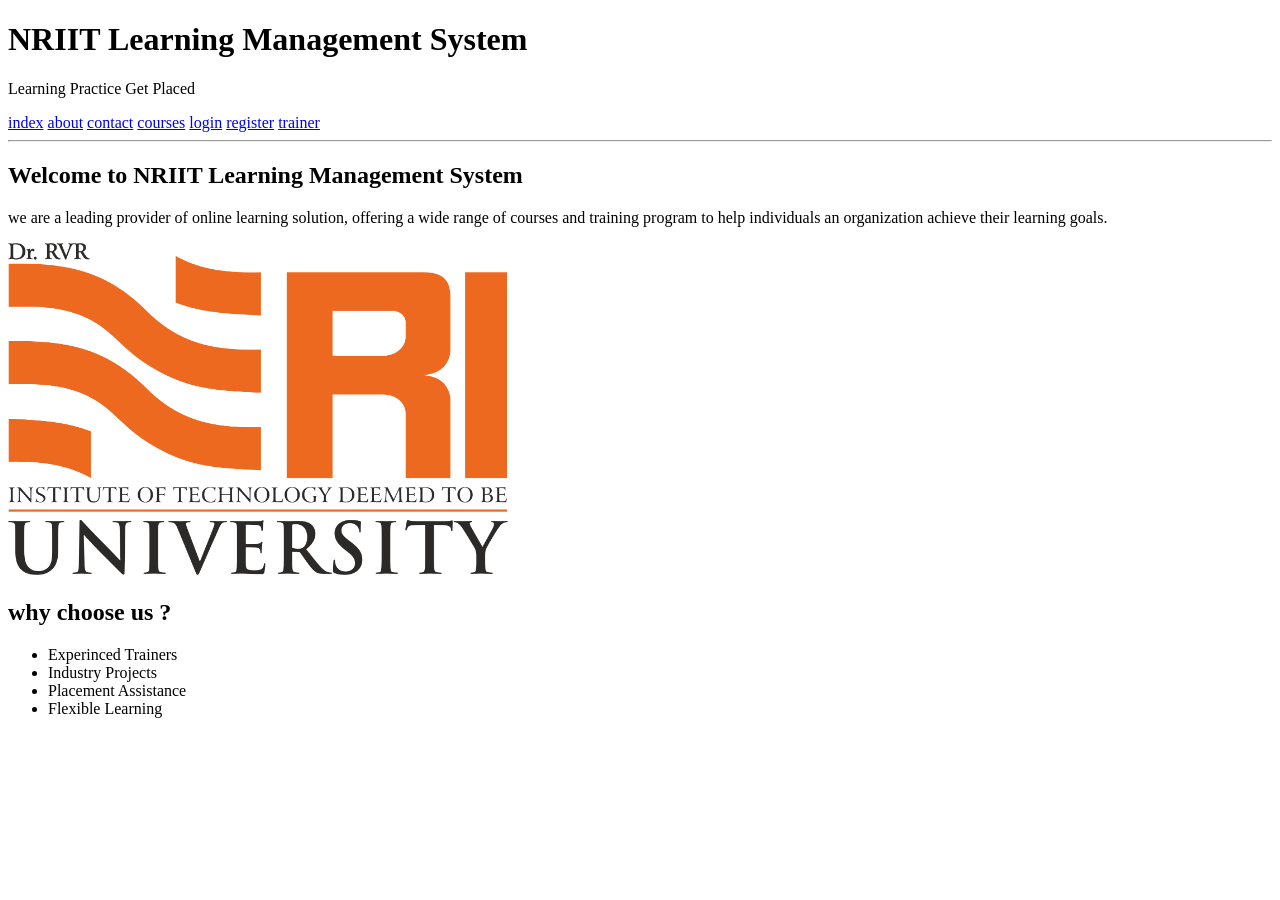
==== index.html @ a6a8e7ea "html" ====
<!DOCTYPE html>
<html lang="en">
<head>
    <meta charset="UTF-8">
    <meta name="viewport" content="width=device-width, initial-scale=1.0">
    <title>Python FullStack</title>
</head>
<body>
    <header>
    <h1>NRIIT Learning Management System</h1>
    <p>Learning Practice Get Placed</p>
    <nav>
        <a href="index.html">index</a>
        <a href="about.html">about</a>
        <a href="contact.html">contact</a>
        <a href="courses.html">courses</a>
        <a href="login.html">login</a>
        <a href="register.html">register</a>
        <a href="trainer.html">trainer</a>
    </nav>
    <hr>
    </header>
    <main>
        <section>
            <h2>Welcome to NRIIT Learning Management System</h2>
            <p>we are a leading provider of online learning solution, offering a wide range of courses and training program to help  individuals an organization achieve their learning goals.</p>
            <img src="images/image.jpg" alt="Banner" width="500">
        </section>
        <section>
            <h2>why choose us ?</h2>
            <ul>
                <li>Experinced Trainers</li>
                <li>Industry Projects </li>
                <li>Placement Assistance</li>
                <li>Flexible Learning</li>
            </ul>
        </section>
    </main>
    
</body>
</html>
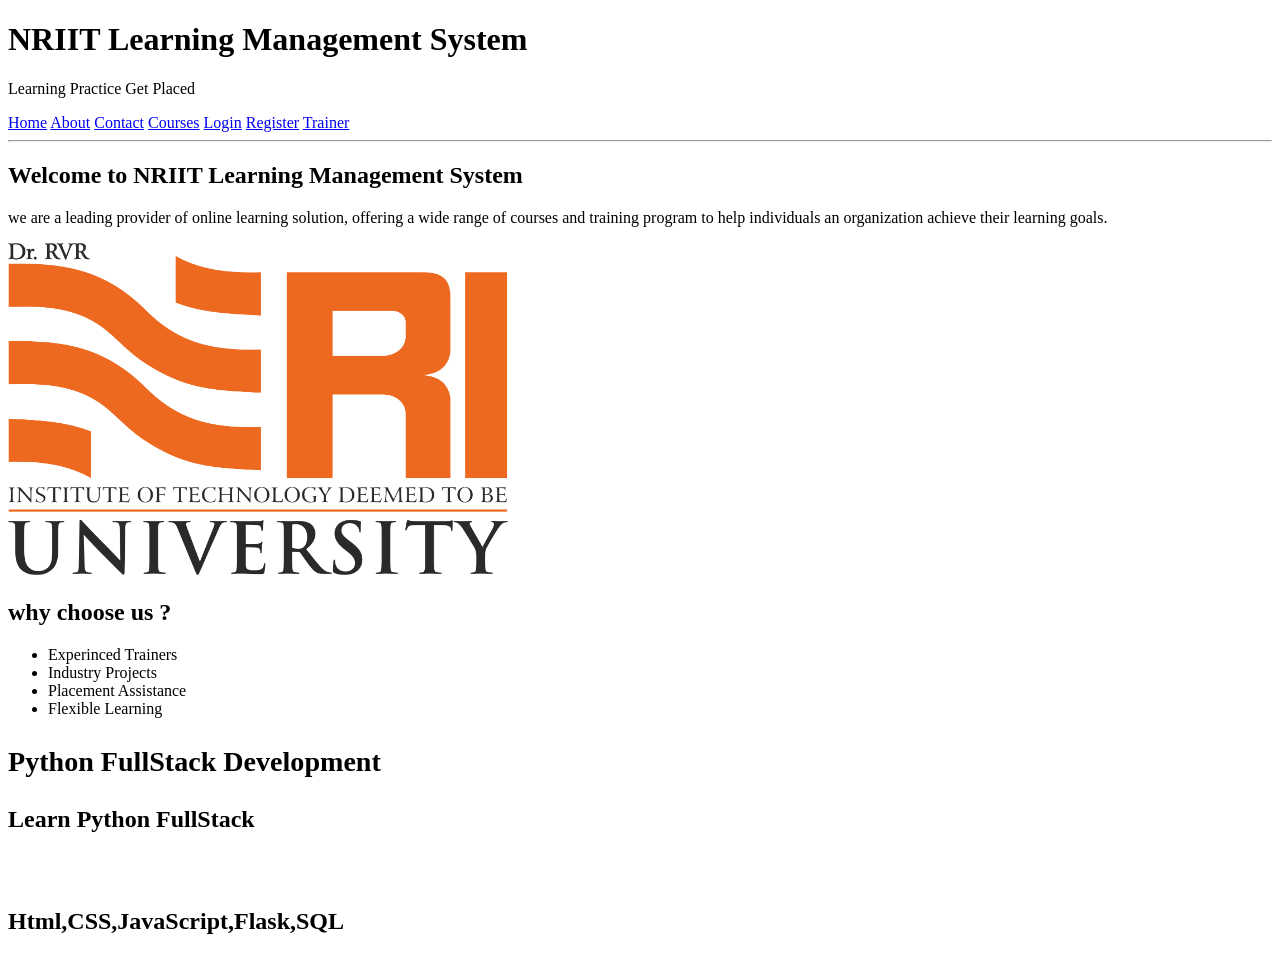
==== commit 03bb2e47: "update index.html" ====
--- a/index.html
+++ b/index.html
@@ -10,13 +10,13 @@
     <h1>NRIIT Learning Management System</h1>
     <p>Learning Practice Get Placed</p>
     <nav>
-        <a href="index.html">index</a>
-        <a href="about.html">about</a>
-        <a href="contact.html">contact</a>
-        <a href="courses.html">courses</a>
-        <a href="login.html">login</a>
-        <a href="register.html">register</a>
-        <a href="trainer.html">trainer</a>
+        <a href="index.html">Home</a>
+        <a href="about.html">About</a>
+        <a href="contact.html">Contact</a>
+        <a href="courses.html">Courses</a>
+        <a href="login.html">Login</a>
+        <a href="register.html">Register</a>
+        <a href="trainer.html">Trainer</a>
     </nav>
     <hr>
     </header>
@@ -35,6 +35,17 @@
                 <li>Flexible Learning</li>
             </ul>
         </section>
+        <section>
+            <h2>
+                <article>
+                    <h3>Python FullStack Development</h3>
+                    <p>Learn Python FullStack</p><br>
+                    <p>
+                        Html,CSS,JavaScript,Flask,SQL
+                    </p>
+                </article>
+            </h2>
+        </section>
     </main>
     
 </body>
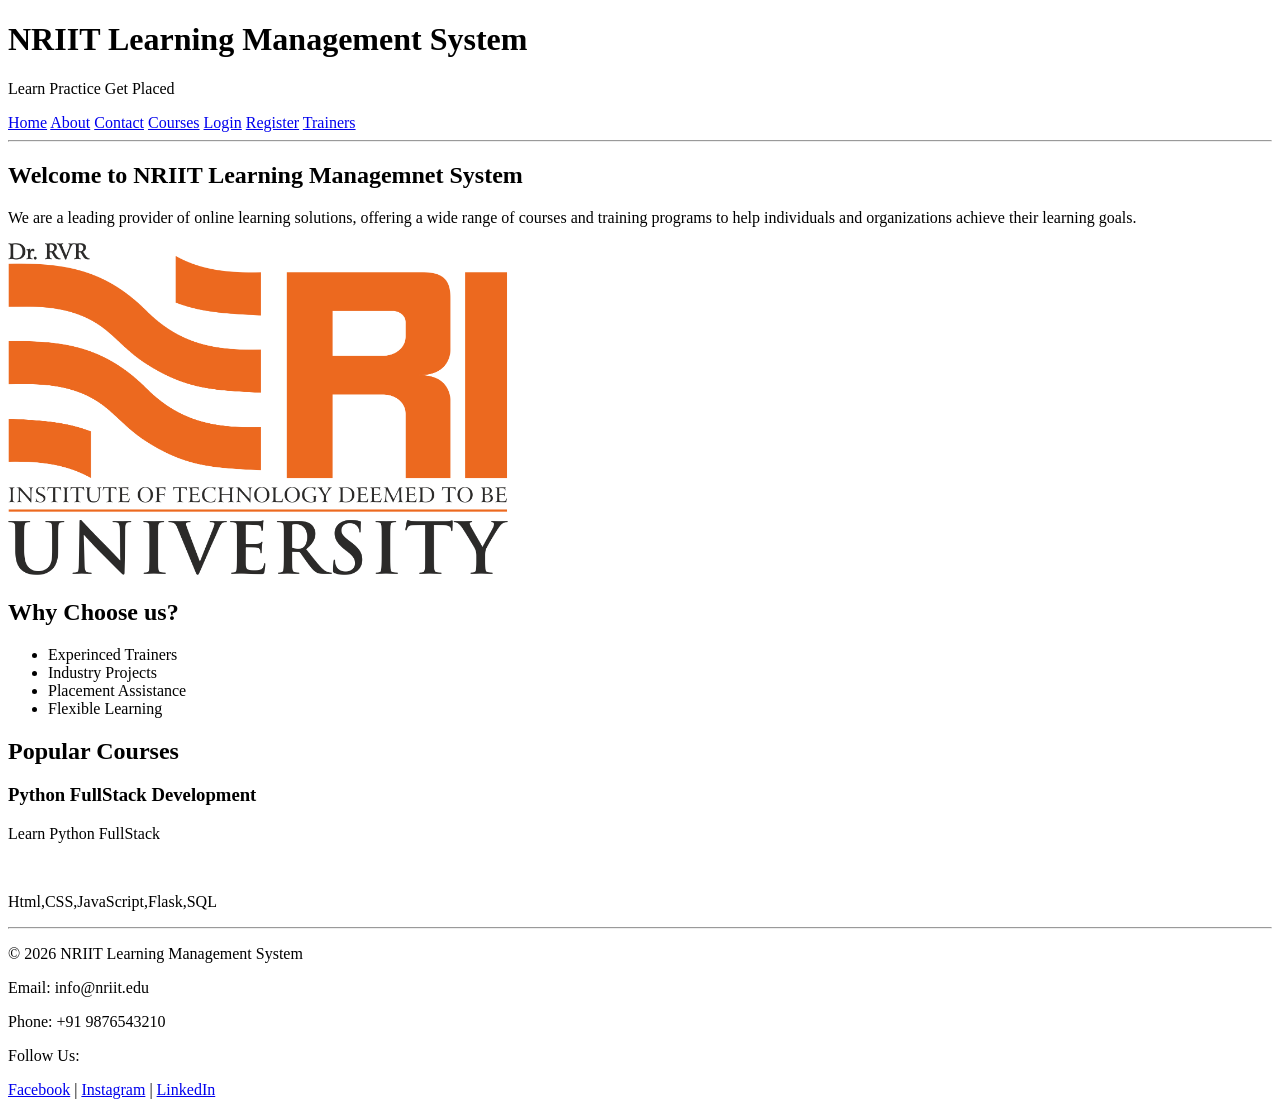
==== commit 128e76ac: "html completed" ====
--- a/index.html
+++ b/index.html
@@ -1,52 +1,65 @@
 <!DOCTYPE html>
 <html lang="en">
+
 <head>
     <meta charset="UTF-8">
     <meta name="viewport" content="width=device-width, initial-scale=1.0">
     <title>Python FullStack</title>
 </head>
+
 <body>
     <header>
-    <h1>NRIIT Learning Management System</h1>
-    <p>Learning Practice Get Placed</p>
-    <nav>
-        <a href="index.html">Home</a>
-        <a href="about.html">About</a>
-        <a href="contact.html">Contact</a>
-        <a href="courses.html">Courses</a>
-        <a href="login.html">Login</a>
-        <a href="register.html">Register</a>
-        <a href="trainer.html">Trainer</a>
-    </nav>
-    <hr>
+        <h1>NRIIT Learning Management System</h1>
+        <p>Learn Practice Get Placed</p>
+        <nav>
+            <a href="index.html">Home</a>
+            <a href="about.html">About</a>
+            <a href="contact.html">Contact</a>
+            <a href="courses.html">Courses</a>
+            <a href="login.html">Login</a>
+            <a href="register.html">Register</a>
+            <a href="trainers.html">Trainers</a>
+        </nav>
+        <hr>
     </header>
     <main>
         <section>
-            <h2>Welcome to NRIIT Learning Management System</h2>
-            <p>we are a leading provider of online learning solution, offering a wide range of courses and training program to help  individuals an organization achieve their learning goals.</p>
+            <h2>Welcome to NRIIT Learning Managemnet System</h2>
+            <p>We are a leading provider of online learning solutions, offering a wide range of courses and training
+                programs to help individuals and organizations achieve their learning goals. </p>
             <img src="images/image.jpg" alt="Banner" width="500">
         </section>
         <section>
-            <h2>why choose us ?</h2>
+            <h2>Why Choose us?</h2>
             <ul>
                 <li>Experinced Trainers</li>
-                <li>Industry Projects </li>
+                <li>Industry Projects</li>
                 <li>Placement Assistance</li>
                 <li>Flexible Learning</li>
             </ul>
         </section>
-        <section>
-            <h2>
-                <article>
-                    <h3>Python FullStack Development</h3>
-                    <p>Learn Python FullStack</p><br>
-                    <p>
-                        Html,CSS,JavaScript,Flask,SQL
-                    </p>
-                </article>
-            </h2>
+        <section> 
+            <h2>Popular Courses</h2>
+            <article>
+                <h3>Python FullStack Development</h3>
+                <p>Learn Python FullStack</p><br>
+                <p>
+                    Html,CSS,JavaScript,Flask,SQL
+                </p>
+            </article>
         </section>
     </main>
-    
+        <footer>
+        <hr>
+        <p>&copy; 2026 NRIIT Learning Management System</p>
+        <p>Email: info@nriit.edu</p>
+        <p>Phone: +91 9876543210</p>
+        <p>Follow Us:</p>
+        <a href="#">Facebook</a> |
+        <a href="#">Instagram</a> |
+        <a href="#">LinkedIn</a>
+    </footer>
+
 </body>
+
 </html>
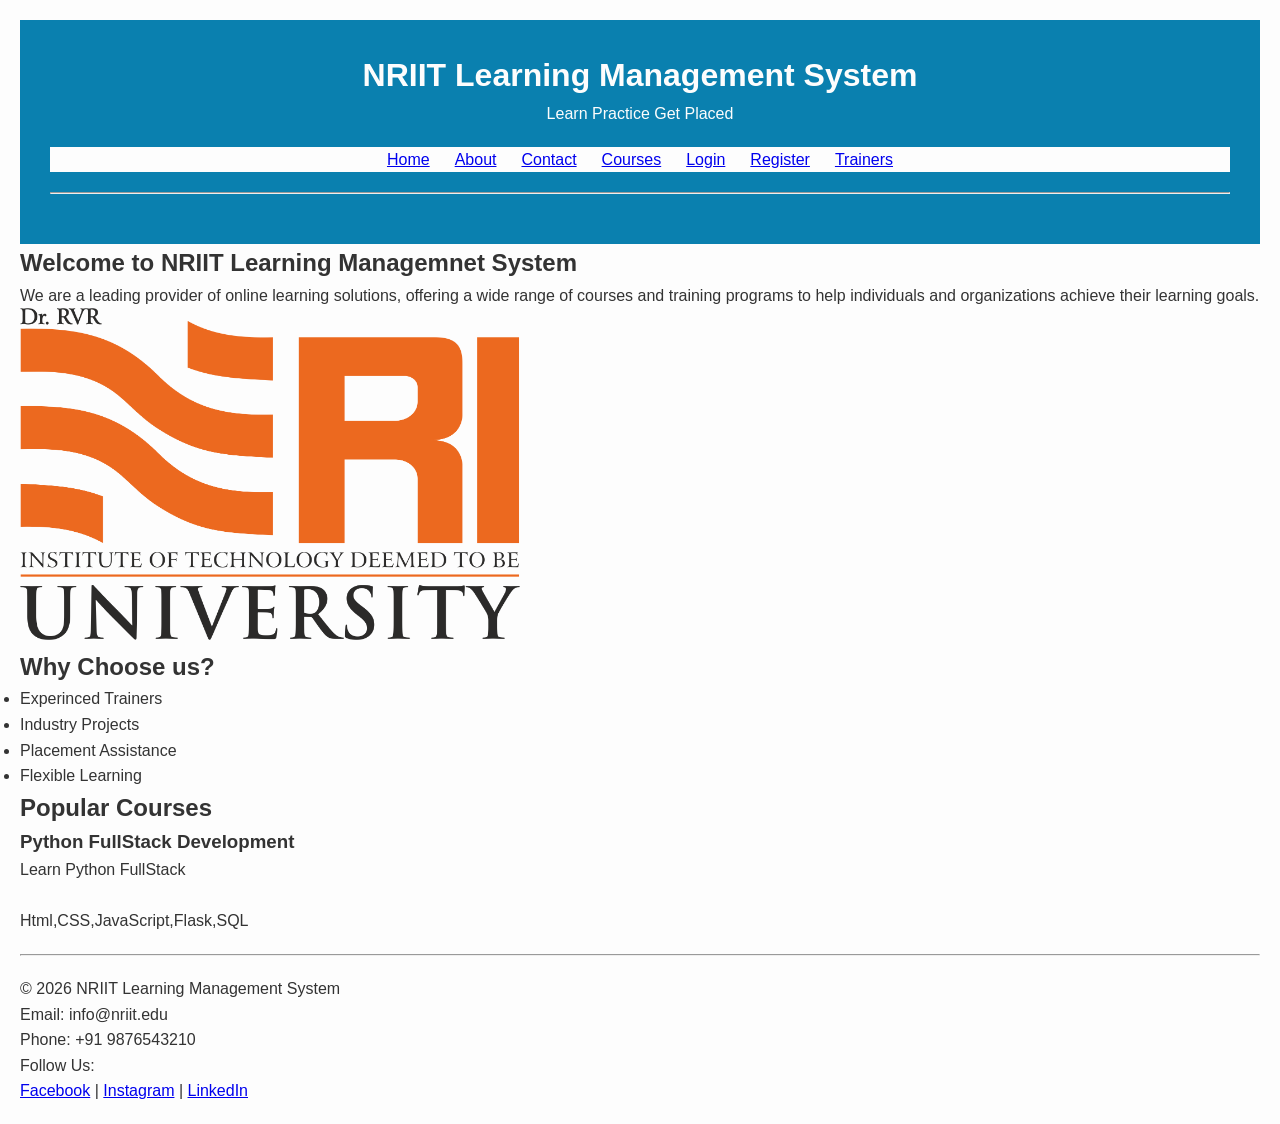
==== commit edb698dc: "updating css" ====
--- a/index.html
+++ b/index.html
@@ -4,6 +4,7 @@
 <head>
     <meta charset="UTF-8">
     <meta name="viewport" content="width=device-width, initial-scale=1.0">
+    <link rel="stylesheet" href="css/style.css">
     <title>Python FullStack</title>
 </head>
 
--- a/css/style.css
+++ b/css/style.css
@@ -0,0 +1,31 @@
+*{
+    margin: 0;
+    padding: 0;
+    box-sizing: border-box;
+
+}
+body{
+    font-family: Arial, Helvetica, sans-serif ;
+    line-height: 1.6;
+    background-color: #fdfdfd;
+    color: #333;
+    padding: 20px;
+}
+header{
+    background-color: #0a80af;
+    color: #fdfdfd; 
+    padding: 30px;
+    text-align: center;
+}
+hr{
+    margin: 20px 0;
+}
+nav{
+    background-color: #fdfdfd;
+    justify-content: center;
+    gap: 25px ;
+    margin-top: 20px ;
+    flex-wrap: wrap;
+    display: flex ;
+
+}
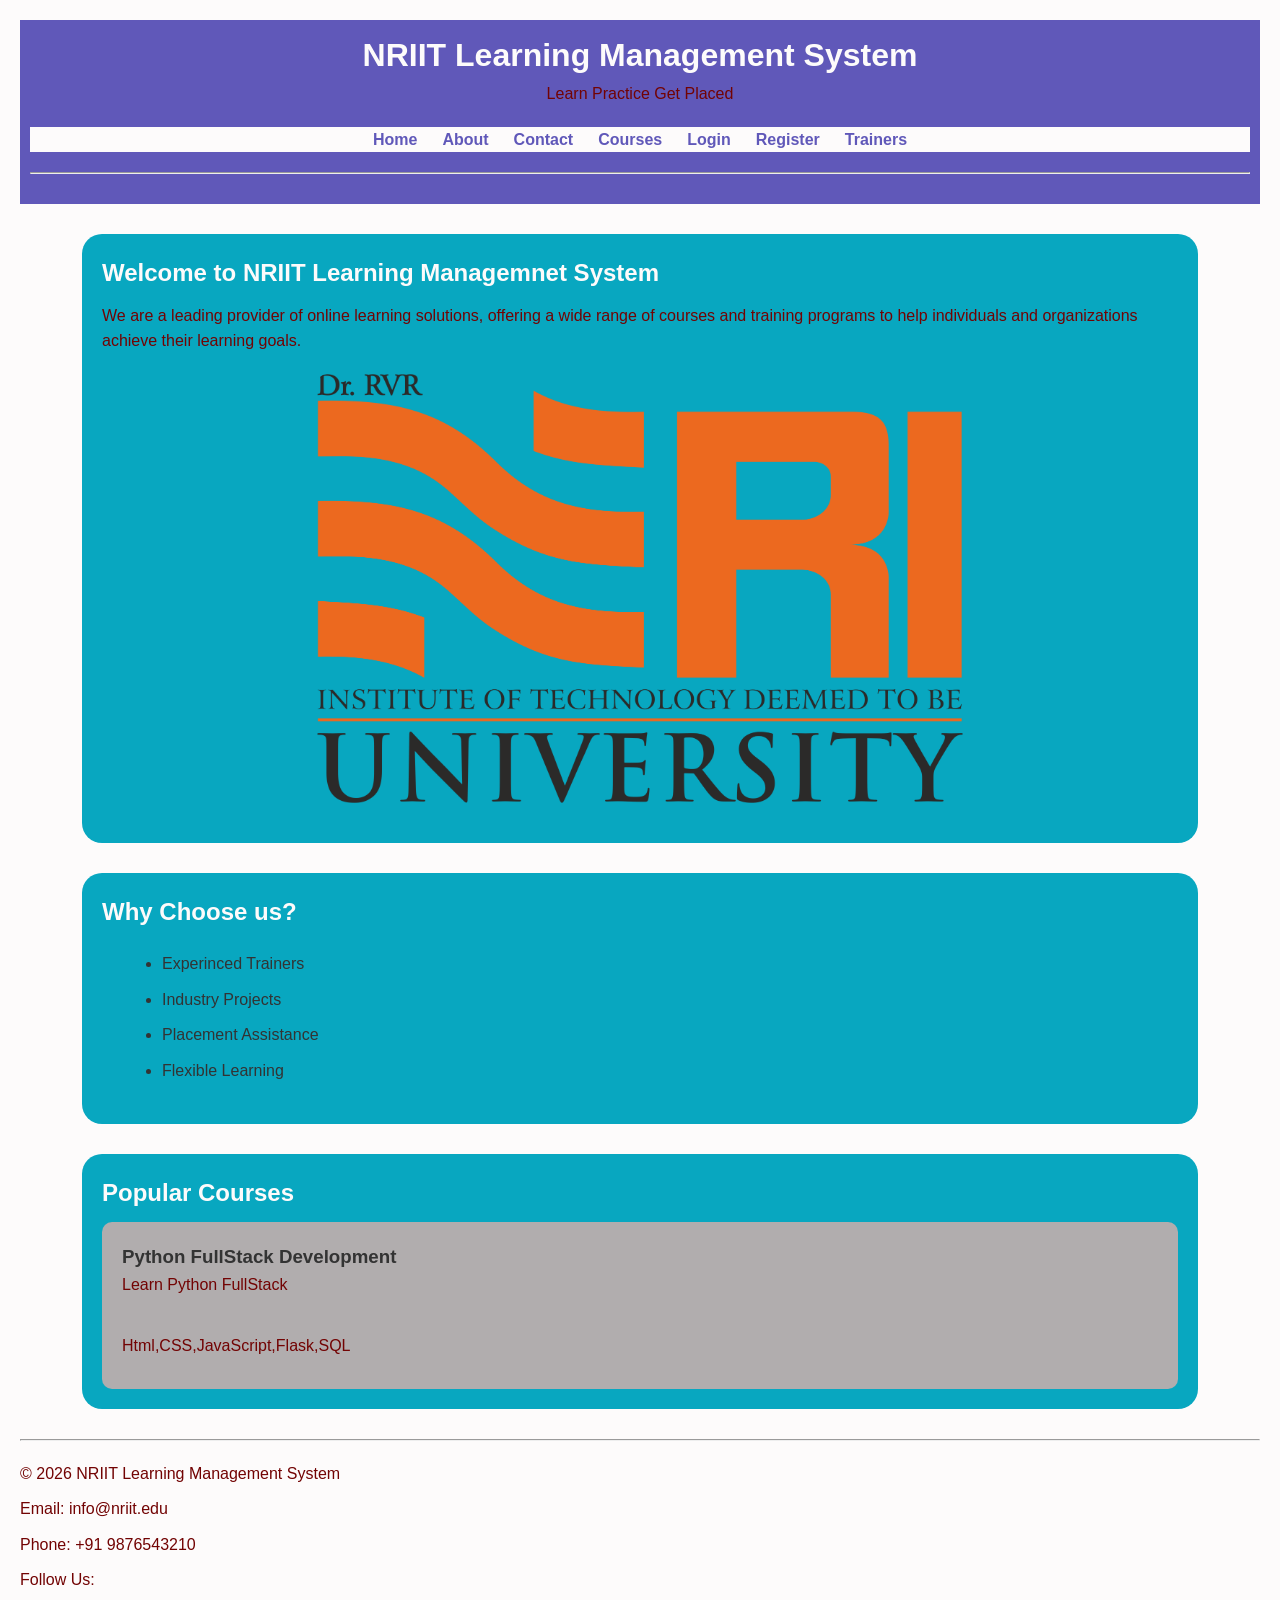
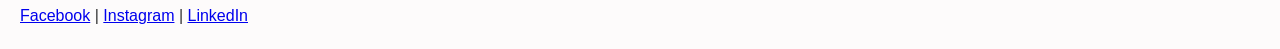
==== commit 903c009c: "changes" ====
--- a/index.html
+++ b/index.html
@@ -60,7 +60,7 @@
         <a href="#">Instagram</a> |
         <a href="#">LinkedIn</a>
     </footer>
-
+    <script src="js/script.js"></script>
 </body>
 
 </html>
--- a/css/style.css
+++ b/css/style.css
@@ -1,31 +1,143 @@
-*{
+* {
     margin: 0;
     padding: 0;
     box-sizing: border-box;
 
 }
-body{
-    font-family: Arial, Helvetica, sans-serif ;
+
+body {
+    font-family: Arial, Helvetica, sans-serif;
     line-height: 1.6;
-    background-color: #fdfdfd;
+    background-color: #fdfbfb;
     color: #333;
     padding: 20px;
 }
-header{
-    background-color: #0a80af;
-    color: #fdfdfd; 
-    padding: 30px;
+
+header {
+    background-color: #6058b9;
+    color: #fdfbfb;
+    padding: 10px;
     text-align: center;
 }
-hr{
+
+hr {
     margin: 20px 0;
 }
-nav{
-    background-color: #fdfdfd;
+
+nav {
+    background-color: #fdfbfb;
     justify-content: center;
-    gap: 25px ;
-    margin-top: 20px ;
+    gap: 25px;
+    margin-top: 20px;
     flex-wrap: wrap;
-    display: flex ;
+    display: flex;
+}
 
+nav a {
+    color: #6058b9;
+    text-decoration: none;
+    font-weight: bold;
+}
+
+nav a:hover {
+    text-decoration: underline;
+}
+
+main {
+    margin: auto;
+    width: 90%;
+    margin-top: 30px;
+}
+
+section {
+    margin-bottom: 30px;
+    background-color: #08a7c0;
+    padding: 20px;
+    border-radius: 20px;
+}
+
+h2 {
+    color: #fdfbfb;
+    margin-bottom: 10px;
+}
+
+p {
+    color: #720303;
+    margin-bottom: 10px;
+}
+
+img{
+    width: 60%;
+    display: block;
+    margin: 20px auto;
+    border-radius: 10px;
+}
+
+ul {
+    list-style-type: disc;
+    margin-left: 50px;
+    padding: 10px;
+}
+
+li {
+    margin-bottom: 10px;
+}
+
+article {
+    background-color: #b1adae;
+    padding: 20px;
+    border-radius: 10px;
+}
+
+article:hover {
+    background-color: #a09c9d;
+}
+
+table {
+    width: 90%;
+    border-collapse: collapse;
+    margin-top: 20px;
+    color: #120d0d;
+}
+
+td {
+    padding: 10px;
+    text-align: center;
+}
+
+table,
+th,
+td {
+    border: 1px solid #ccc;
+}
+
+tr:hover {
+    background-color: #f2f2f2;
+}
+
+ol {
+    margin-left: 50px;
+    padding: 10px;
+}
+
+ol li {
+    margin-bottom: 10px;
+}
+
+form {
+    margin-top: 20px;
+}
+
+label {
+    display: block;
+    margin-bottom: 2px;
+    font-weight: bold;
+}
+input:not([type="submit"]):not([type="radio"]) {
+    width: 60%;
+    padding: 5px;
+    margin-bottom: 5px;
+    border: 1px solid #ccc;
+    border-radius: 5px;
+    font-size: 16px;
 }
